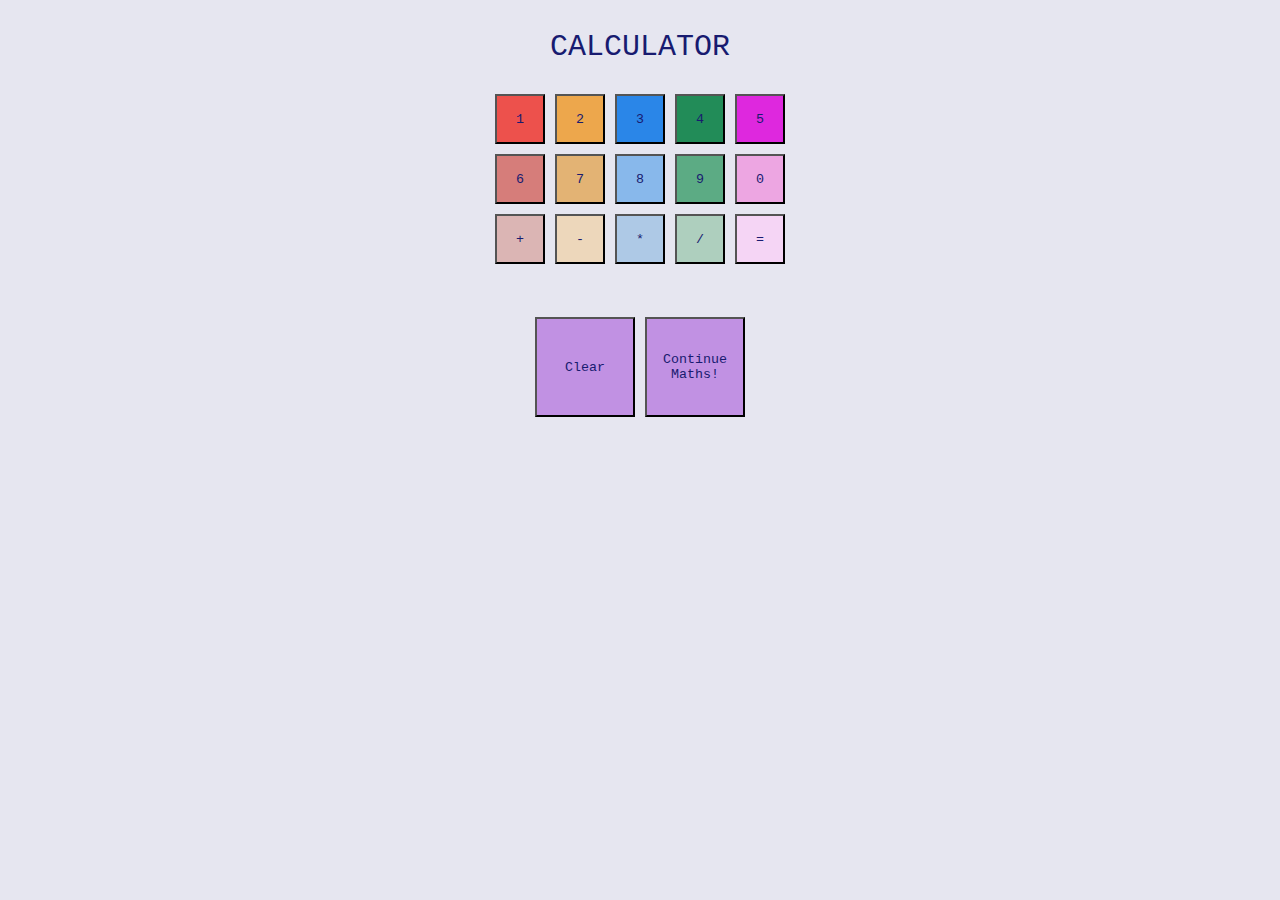
==== index.html @ fa1ad313 "renamed html file" ====
<!DOCTYPE html>
<html lang="en">
<head>
    <meta charset="UTF-8">
    <meta name="viewport" content="width=device-width, initial-scale=1.0">
    <script type = "text/javascript" src="foundations-calculator.js"></script>
    <link rel = 'stylesheet' href = 'stylesheeet.css'>
    <title>Document</title>
</head>
<body>
    <p id = 'title'>CALCULATOR</p>
<div class="mainbuttons">
    <button id = 'one' onclick="testOne()">1</button>
    <button id = 'two' onclick="testTwo()">2</button>
    <button id = 'three' onclick="testThree()">3</button>
    <button id = 'four' onclick="testFour()">4</button>
    <button id = 'five' onclick="testFive()">5</button>
    <button id = 'six' onclick="testSix()">6</button>
    <button id = 'seven' onclick="testSeven()">7</button>
    <button id = 'eight' onclick="testEight()">8</button>
    <button id = 'nine' onclick="testNine()">9</button>
    <button id = 'zero' onclick="testZero()">0</button>
    <button id='add' onclick="testAdd()">+</button>
    <button id='subtract' onclick="testSubtract()">-</button>
    <button id='multiply' onclick="testMultiply()">*</button>
    <button id='divide' onclick="testDivide()">/</button>
    <button id='equals' onclick="result()">=</button>
</div>  
<p id="display"><span id="a"></span><span id="operator"></span><span id="b"></span></p>
<p id="result"></p>    
<div class="answers">
    <button id='clear' onclick = 'window.location.reload()'>Clear</button>
    <button id='contmaths' onclick = 'continueMaths()'>Continue Maths!</button>
</div>    
    

</body>
</html>
---- stylesheeet.css ----
*{color: #181b70;}

*{font-family: 'Courier New', Courier, monospace}

* {background-color: #e6e6f0;}

* {text-align: center;}

button{background-color: #d3d4f2;}

.mainbuttons{
    display: grid;
    justify-content: center;
    grid-gap: 10px;
    grid-template-columns: repeat(5,50px);
    grid-template-rows: repeat(3, 50px);
}

#title{font-size: 30px;}

#one{background-color:  #ed514c;}

#two{background-color: #eda74c;}

#three{background-color: #2a86e8;}

#four{background-color: #228c58;}

#five{background-color: #de28de;}

#six{background-color: #d67d7a;}

#seven{background-color: #e3b374;}

#eight{background-color: #88b8eb}

#nine{background-color: #5cab84;}

#zero{background-color: #eda6e2;}

#add{background-color: #dbb5b4;}

#subtract{background-color: #edd7bb;}

#multiply{background-color: #aec9e6;}

#divide {background-color: #aecfbe;}

#equals{background-color: #f5d5f5;}

/* #display{
    text-align: center;
    height: 20px;
    width: 20px;
    } */

#result{display: inline-block;}

.answers{display: grid;
    justify-content: center;
    grid-gap: 10px;
    grid-template-columns: repeat(2,100px);
    grid-template-rows: repeat(1, 100px);}

#clear{background-color: #c191e3;}

#contmaths{background-color: #c191e3;}
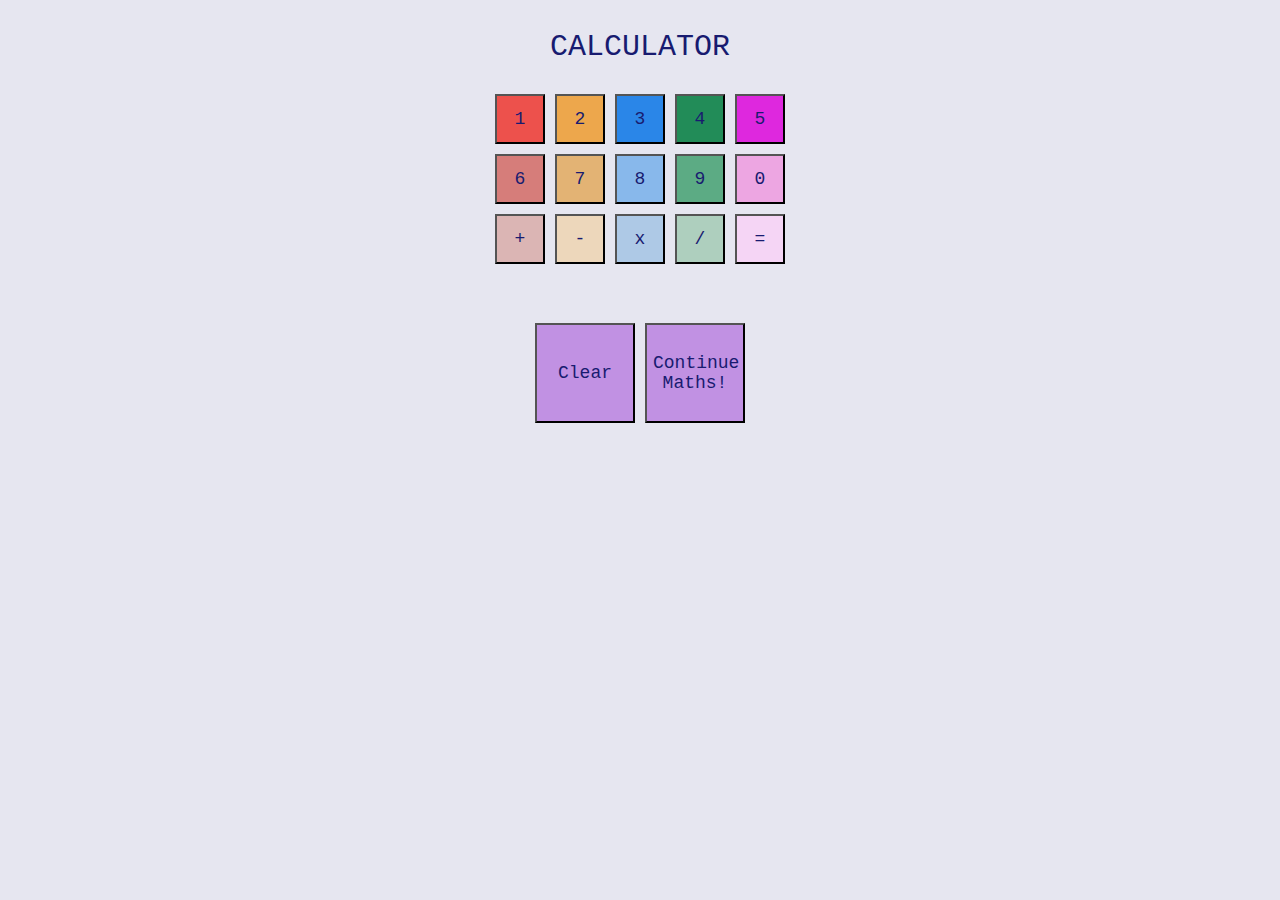
==== commit 3320d544: "realised (with a little nudge) that one line needed to be added to the continue maths function, it n" ====
--- a/index.html
+++ b/index.html
@@ -22,7 +22,7 @@
     <button id = 'zero' onclick="testZero()">0</button>
     <button id='add' onclick="testAdd()">+</button>
     <button id='subtract' onclick="testSubtract()">-</button>
-    <button id='multiply' onclick="testMultiply()">*</button>
+    <button id='multiply' onclick="testMultiply()">x</button>
     <button id='divide' onclick="testDivide()">/</button>
     <button id='equals' onclick="result()">=</button>
 </div>  
--- a/stylesheeet.css
+++ b/stylesheeet.css
@@ -1,6 +1,8 @@
 *{color: #181b70;}
 
 *{font-family: 'Courier New', Courier, monospace}
+
+*{font-size: large;}
 
 * {background-color: #e6e6f0;}
 
@@ -14,6 +16,7 @@
     grid-gap: 10px;
     grid-template-columns: repeat(5,50px);
     grid-template-rows: repeat(3, 50px);
+    font-weight: bold;
 }
 
 #title{font-size: 30px;}
